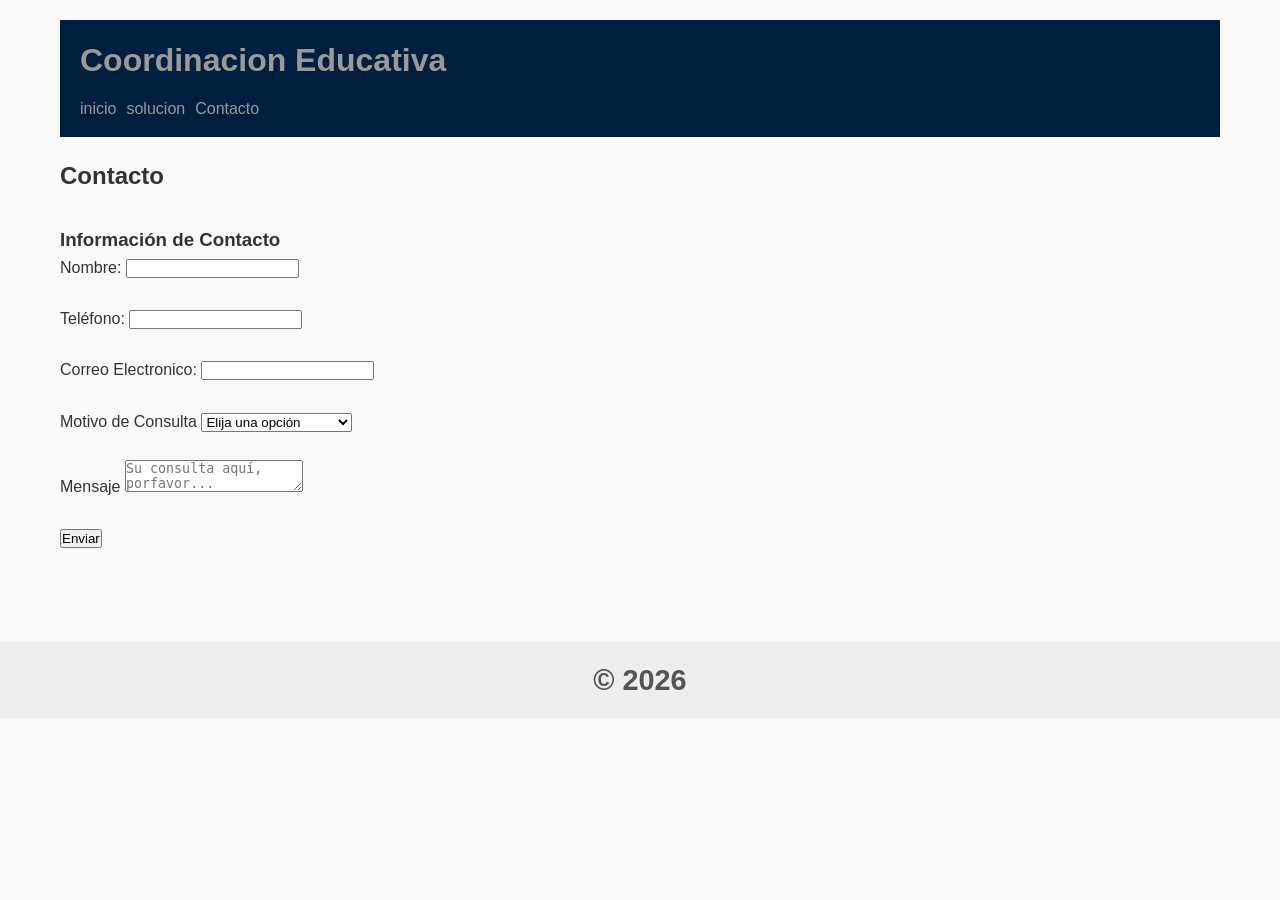
==== contacto.html @ 54df3340 "Creacion del archivo contacto.css y estructura basica de contacto.html" ====
<!-- En esta sección los usuarios pueden comunciarse con los administadores por diversos motivos -->
<!doctype html>
<html lang="es">
  <head>
    <meta charset="UTF-8" />
    <meta name="viewport" content="width=device-width, initial-scale=1.0" />
    <link rel="stylesheet" href="assets/contacto.css" />
    <title>Contacto</title>
  </head>
  <body>
    <div class="container">
      <header>
        <h1>Coordinacion Educativa</h1>
        <nav id="navegacion-principal">
          <ul>
            <li><a href="index.html">inicio</a></li>
            <li><a href="soluciones.html">solucion</a></li>
            <li><a href="contacto.html">Contacto</a></li>
          </ul>
        </nav>
      </header>
      <main>
        <h2>Contacto</h2>
        <section>
          <h3>Información de Contacto</h3>
          <form action="#" method="post">
            <label for="nombre">Nombre:</label>
            <input type="text" required /><br /><br />

            <label for="telefono">Teléfono:</label>
            <input type="tel" required /><br /><br />

            <label for="email">Correo Electronico:</label>
            <input type="email" required /><br /><br />

            <label for="motivo">Motivo de Consulta</label>
            <select name="motivo" id="motivo" required>
              <option value="">Elija una opción</option>
              <option>Información</option>
              <option>Reclamos</option>
              <option>Solicitud de Permisos</option>
              <option>Otros</option></select
            ><br /><br />
            <label for="mensaje">Mensaje</label>
            <textarea
              name="mensaje"
              id="mensaje"
              placeholder="Su consulta aquí, porfavor..."
              required
            ></textarea
            ><br /><br />
            <button type="submit">Enviar</button>
          </form>
          <br /><br />
        </section>
      </main>
    </div>
  </body>

  <footer>
    <h1>&copy; 2026</h1>
  </footer>
</html>
---- assets/contacto.css ----
*{
    margin:0;
    padding:0;
    box-sizing: border-box;
}
body {
    font-family: Arial, Helvetica, sans-serif;
    line-height: 1.6;
    background-color: #f9f9f9;
    color:#333;
}
.container{
    max-width:1200px;
    margin:0 auto;
    padding:20px;
}
header { 
    margin:0;
    background:#001f3f;
    color:#999;
    padding: 15px 20px;
}
header h1 {
    margin-bottom: 10px;
    
}
nav ul {
    list-style: none;
    display: flex;
    gap:10px;
}
nav a {
    color:#999;
    text-decoration: none;
    
}
nav a:hover{
    text-decoration: underline;
}
main {
    padding:20px 0;
}
section {
    margin-top: 30px;
}
section h2{
    color:#888;
    margin-bottom:1px ;
}
footer{
    background: #eee;
    text-align: center;
    padding: 15px;
    font-size: 0.9rem;
    color:#555;
}
.grid {
    display:grid;
    grid-template-columns: repeat(3,1fr);
    gap:10px;
}
.grid img {
    width: 100%;
    height: 400px;
    object-fit: cover;
    border-radius: 8px;
}
img {
    max-width: 100%;
    height: auto;
    display: block;
    margin:20px;
    border-radius: 8px;
}
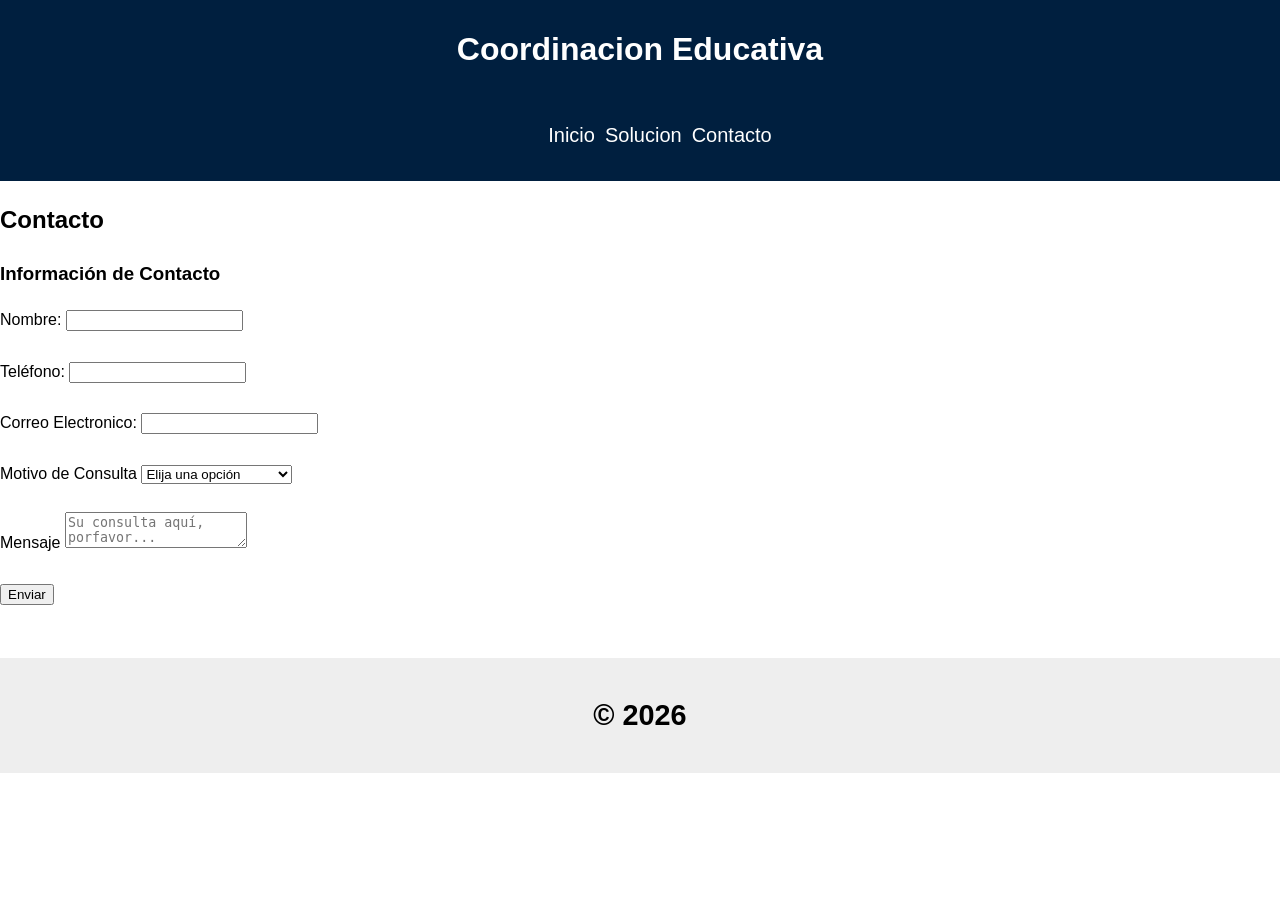
==== commit 03b8fd60: "Cambios en cotacto.css" ====
--- a/contacto.html
+++ b/contacto.html
@@ -4,21 +4,21 @@
   <head>
     <meta charset="UTF-8" />
     <meta name="viewport" content="width=device-width, initial-scale=1.0" />
-    <link rel="stylesheet" href="assets/contacto.css" />
+    <link rel="stylesheet" href="css/contacto.css" />
     <title>Contacto</title>
   </head>
   <body>
     <div class="container">
       <header>
         <h1>Coordinacion Educativa</h1>
-        <nav id="navegacion-principal">
-          <ul>
-            <li><a href="index.html">inicio</a></li>
-            <li><a href="soluciones.html">solucion</a></li>
-            <li><a href="contacto.html">Contacto</a></li>
-          </ul>
-        </nav>
       </header>
+      <nav id="navegacion-principal">
+        <ul>
+          <li><a href="index.html">Inicio</a></li>
+          <li><a href="soluciones.html">Solucion</a></li>
+          <li><a href="contacto.html">Contacto</a></li>
+        </ul>
+      </nav>
       <main>
         <h2>Contacto</h2>
         <section>
--- a/css/contacto.css
+++ b/css/contacto.css
@@ -0,0 +1,49 @@
+body{
+    margin: 0;
+    font-family: Arial, Helvetica, sans-serif;
+    line-height: 1.6;
+}
+ul,ol,li{
+    font-size: 20px;
+}
+
+nav ul {
+    list-style: none;
+    display: flex;
+    gap:10px;
+}
+nav a {
+    color:white;
+    text-decoration: none;
+}
+nav a:hover{
+    text-decoration: underline;
+}
+header{
+    background:#001f3f;
+   padding: 3px;
+   text-align: center;
+   color:white;
+}
+header h1 {
+    margin-bottom: 10px;
+    
+}
+
+nav{
+    background:#001f3f;
+    padding:10px;
+    font-size: 25px;
+    display: flex;
+    gap:100px;
+    justify-content: center;
+}
+
+footer{
+    clear:both;
+    background: #eee;
+    text-align: center;
+    padding: 15px;
+    font-size: 0.9rem;
+    color:black;
+}
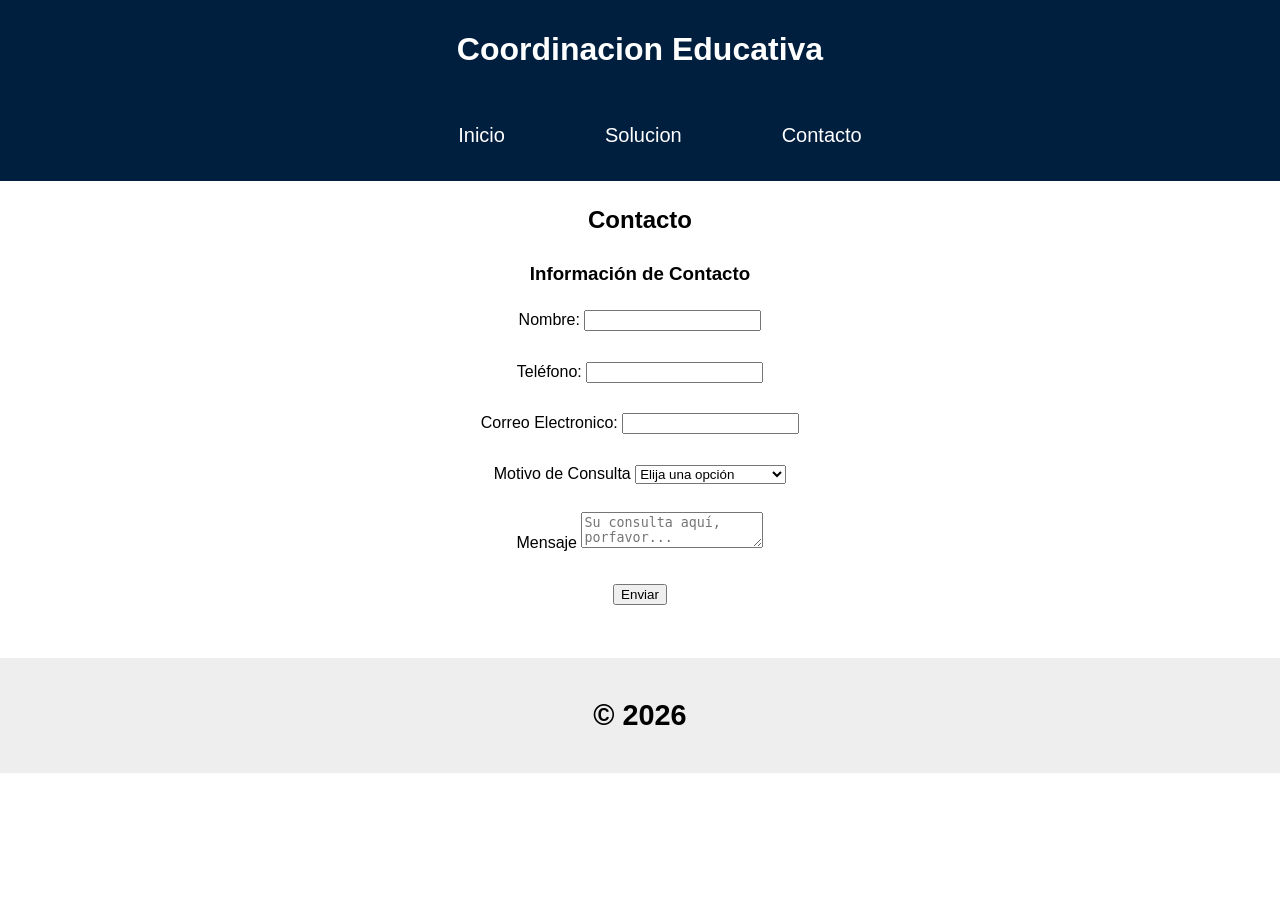
==== commit 9afe9b07: "se agrego css a contacto" ====
--- a/contacto.html
+++ b/contacto.html
@@ -4,7 +4,7 @@
   <head>
     <meta charset="UTF-8" />
     <meta name="viewport" content="width=device-width, initial-scale=1.0" />
-    <link rel="stylesheet" href="css/contacto.css" />
+    <link rel="stylesheet" href="assets/css/contacto.css" />
     <title>Contacto</title>
   </head>
   <body>
--- a/assets/css/contacto.css
+++ b/assets/css/contacto.css
@@ -0,0 +1,50 @@
+body{
+    text-align: center;
+    margin: 0;
+    font-family: Arial, Helvetica, sans-serif;
+    line-height: 1.6;
+}
+ul,ol,li{
+    font-size: 20px;
+}
+
+nav ul {
+    list-style: none;
+    display: flex;
+    gap:100px;
+}
+nav a {
+    color:white;
+    text-decoration: none;
+}
+nav a:hover{
+    text-decoration: underline;
+}
+header{
+    background:#001f3f;
+   padding: 3px;
+   text-align: center;
+   color:white;
+}
+header h1 {
+    margin-bottom: 10px;
+    
+}
+
+nav{
+    background:#001f3f;
+    padding:10px;
+    font-size: 25px;
+    display: flex;
+    gap:100px;
+    justify-content: center;
+}
+
+footer{
+    clear:both;
+    background: #eee;
+    text-align: center;
+    padding: 15px;
+    font-size: 0.9rem;
+    color:black;
+}
